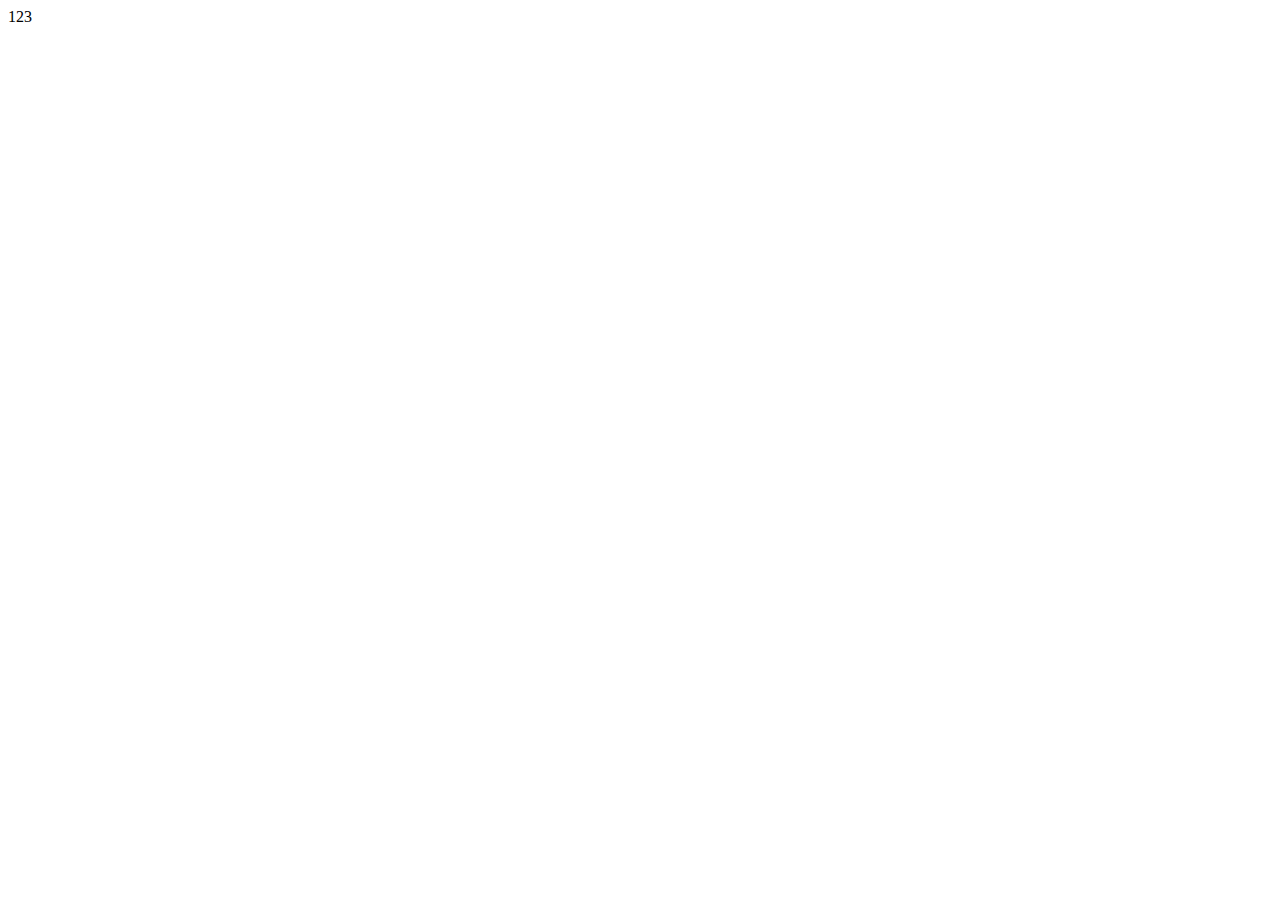
==== index.html @ 4839b09c "firstcommit" ====
<!DOCTYPE html>
<html lang="en">
<head>
    <meta charset="UTF-8">
    <meta http-equiv="X-UA-Compatible" content="IE=edge">
    <meta name="viewport" content="width=device-width, initial-scale=1.0">
    <title>Document</title>
</head>
<body>
    123
    <script src="./test.js"></script>
</body>
</html>
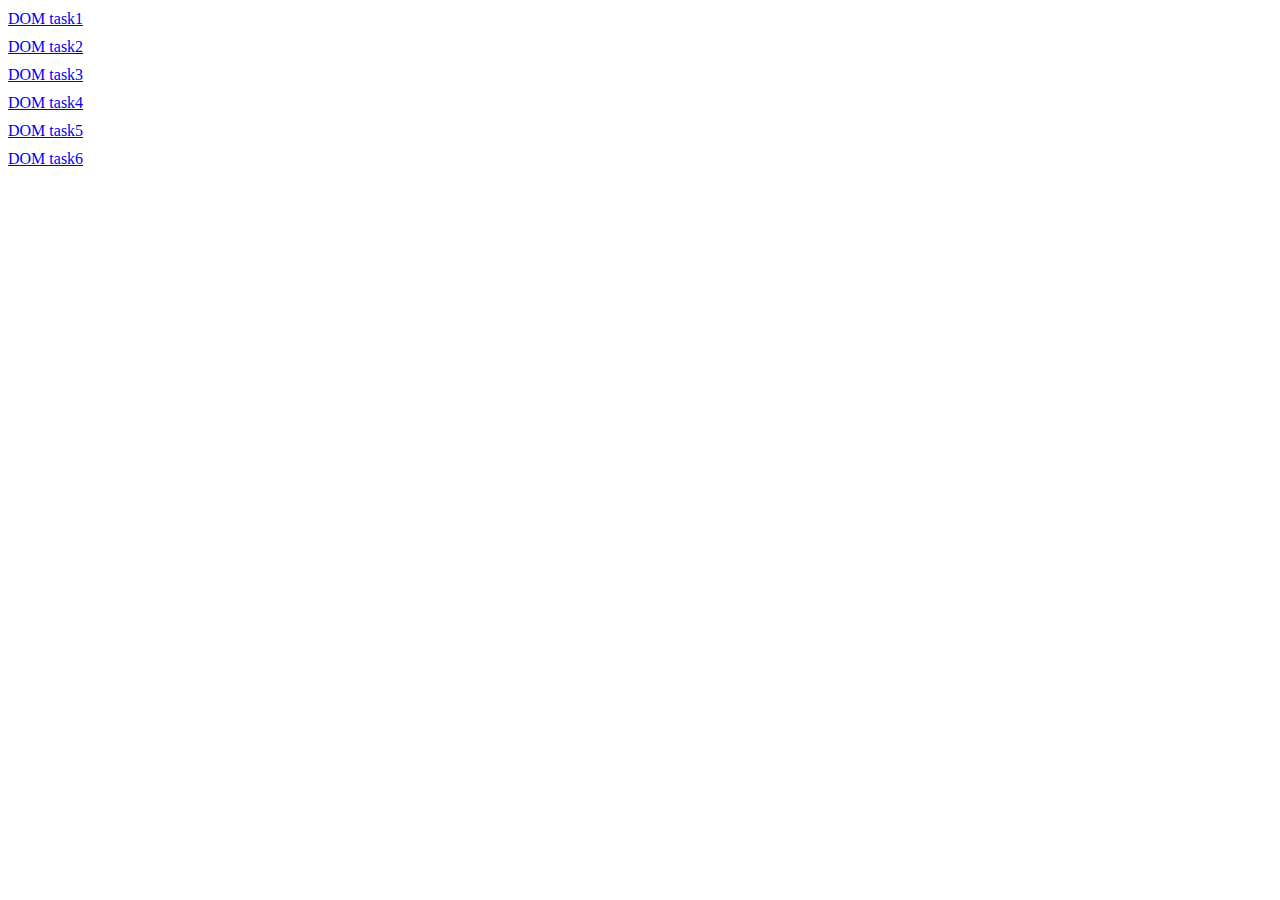
==== commit 19fc7750: "added DOM homework" ====
--- a/index.html
+++ b/index.html
@@ -5,9 +5,26 @@
     <meta http-equiv="X-UA-Compatible" content="IE=edge">
     <meta name="viewport" content="width=device-width, initial-scale=1.0">
     <title>Document</title>
+    <link rel="stylesheet" href="./main.css">
 </head>
 <body>
-    123
-    <script src="./test.js"></script>
+  <div class="mt">
+    <a href="./task6DOM/task1/task1.html">DOM task1</a>
+  </div>  
+  <div class="mt">
+    <a class="mt" href="./task6DOM/task2/task2.html">DOM task2</a>
+  </div>
+  <div class="mt">
+    <a class="mt" href="./task6DOM/task3/task3.html">DOM task3</a>
+  </div>
+  <div class="mt">
+    <a class="mt" href="./task6DOM/task4/task4.html">DOM task4</a>
+  </div>
+  <div class="mt">
+    <a class="mt" href="./task6DOM/task5/task5.html">DOM task5</a>
+  </div>
+  <div class="mt">
+    <a class="mt" href="./task6DOM/task6/task6.html">DOM task6</a>
+  </div>
 </body>
 </html>--- a/main.css
+++ b/main.css
@@ -0,0 +1,4 @@
+.mt {
+    margin-top: 10px;
+}
+
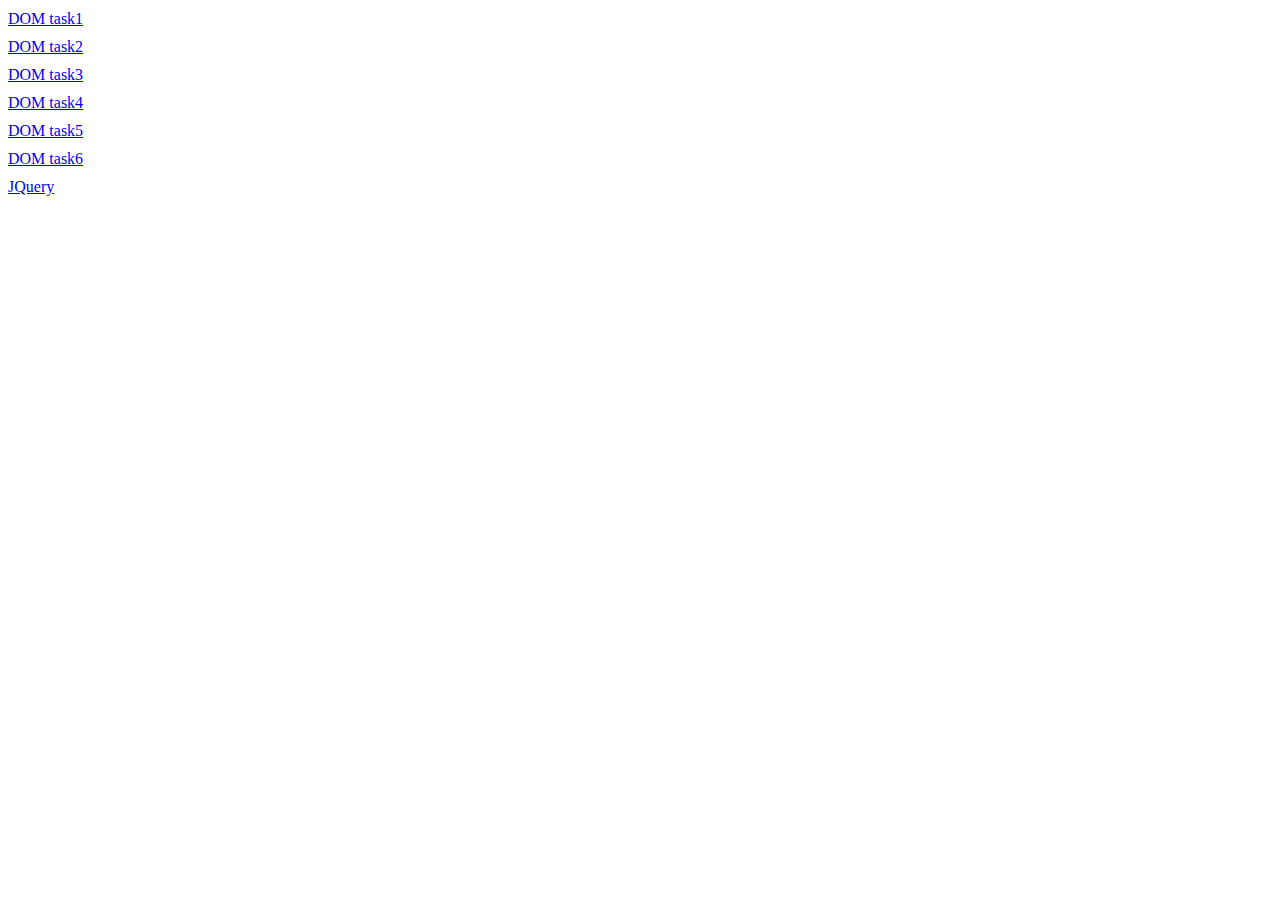
==== commit 8ae9335d: "added JQ" ====
--- a/index.html
+++ b/index.html
@@ -26,5 +26,8 @@
   <div class="mt">
     <a class="mt" href="./task6DOM/task6/task6.html">DOM task6</a>
   </div>
+  <div class="mt">
+  <a href="./task9JQ.html">JQuery</a>
+  </div>  
 </body>
 </html>